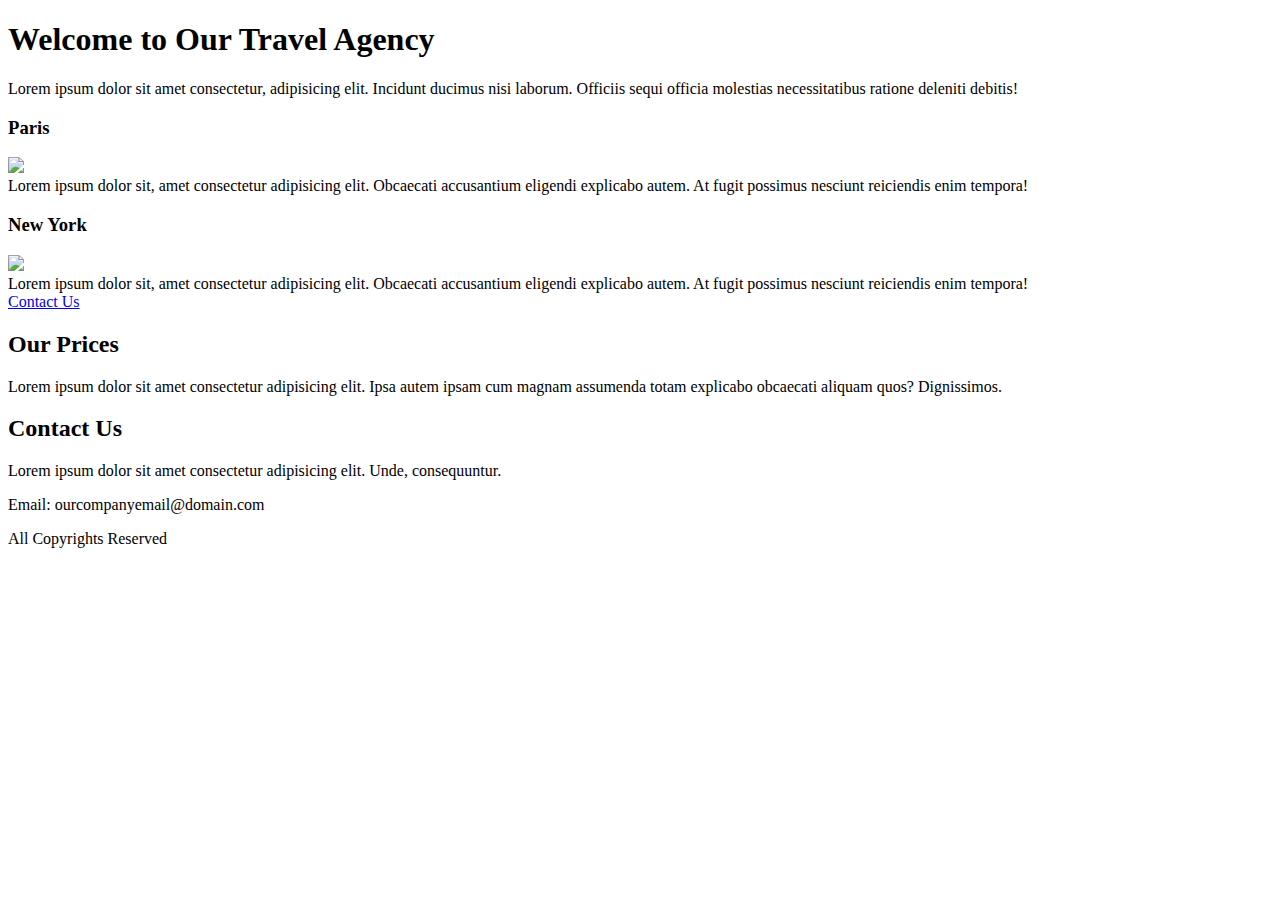
==== workshop_html.html @ eb20bb2e "Add files via upload" ====
<!DOCTYPE html>
<html lang="en">

<head>
    <meta charset="UTF-8">
    <meta name="viewport" content="width=device-width, initial-scale=1.0">
    <link rel="stylesheet" href="styles/workshop_html_style.css">
    <title>Travel Agency</title>
</head>

<body> <!--we put content here-->
    <div class="hdr-bg"></div>

    <header id="hdr"> <!--id is like a name?-->
        <div class="content-wrap">
            <h1>Welcome to Our Travel Agency</h1> <!--stands for heading1: has the largest fron among the three (h1, h2, h3)-->
            <p>Lorem ipsum dolor sit amet consectetur, adipisicing elit. Incidunt ducimus nisi laborum. Officiis sequi officia molestias necessitatibus ratione deleniti debitis!</p>
        </div>
    </header>



    <section class="destinations">
        <div class="content-wrap">

            <div class="dest">
                <h3>Paris</h3>
                <img src="images/paris-ftr-1280x720.jpg">
                <div class="dest-text">
                Lorem ipsum dolor sit, amet consectetur adipisicing elit. Obcaecati accusantium eligendi explicabo autem. At fugit possimus nesciunt reiciendis enim tempora!
                </div>
            </div>

            <div class="dest">
                <h3>New York</h3>
                <img src="images/new york.jpg">
                <div class="dest-text">
                Lorem ipsum dolor sit, amet consectetur adipisicing elit. Obcaecati accusantium eligendi explicabo autem. At fugit possimus nesciunt reiciendis enim tempora!
                </div>
            </div>

        </div>

        <a href="#contact" class="button">Contact Us</a>

    </section>



    <section class="prices">
        <div class="content-wrap">
            <h2>Our Prices</h2>
            <p>Lorem ipsum dolor sit amet consectetur adipisicing elit. Ipsa autem ipsam cum magnam assumenda totam explicabo obcaecati aliquam quos? Dignissimos.</p>
        </div>
    </section>



    <section class="contact" id="contact">
        <div class="content-wrap">
            <h2>Contact Us</h2>
            <p>Lorem ipsum dolor sit amet consectetur adipisicing elit. Unde, consequuntur.</p>
            <p>Email: ourcompanyemail@domain.com</p>
        </div>
    </section>



    <footer>
        All Copyrights Reserved
    </footer>



</body>
</html>
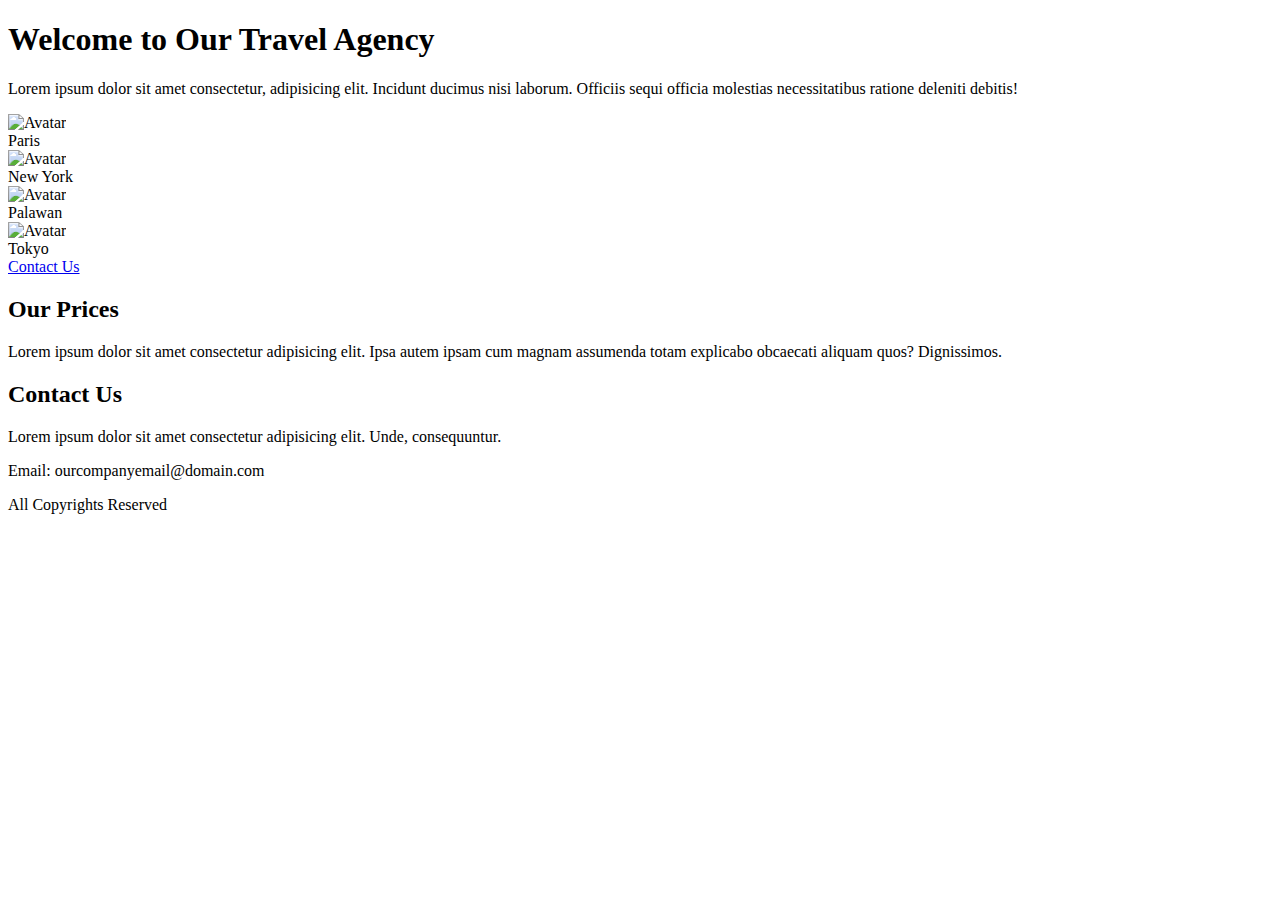
==== commit f4682246: "Update workshop_html.html" ====
--- a/workshop_html.html
+++ b/workshop_html.html
@@ -4,8 +4,10 @@
 <head>
     <meta charset="UTF-8">
     <meta name="viewport" content="width=device-width, initial-scale=1.0">
+    <link href="https://fonts.googleapis.com/css2?family=Cormorant+Garamond:wght@300&family=Julius+Sans+One&display=swap" rel="stylesheet">
     <link rel="stylesheet" href="styles/workshop_html_style.css">
     <title>Travel Agency</title>
+
 </head>
 
 <body> <!--we put content here-->
@@ -23,21 +25,33 @@
     <section class="destinations">
         <div class="content-wrap">
 
-            <div class="dest">
-                <h3>Paris</h3>
-                <img src="images/paris-ftr-1280x720.jpg">
-                <div class="dest-text">
-                Lorem ipsum dolor sit, amet consectetur adipisicing elit. Obcaecati accusantium eligendi explicabo autem. At fugit possimus nesciunt reiciendis enim tempora!
+            <div class="container">
+                <img src="images/pexels-paris.jpg" alt="Avatar" class="image" style="width:100%">
+                <div class="middle">
+                  <div class="text">Paris</div>
                 </div>
-            </div>
+              </div>
 
-            <div class="dest">
-                <h3>New York</h3>
-                <img src="images/new york.jpg">
-                <div class="dest-text">
-                Lorem ipsum dolor sit, amet consectetur adipisicing elit. Obcaecati accusantium eligendi explicabo autem. At fugit possimus nesciunt reiciendis enim tempora!
+              <div class="container">
+                <img src="images/pexels-nyc 4to3.jpg" alt="Avatar" class="image" style="width:100%">
+                <div class="middle">
+                  <div class="text">New York</div>
                 </div>
-            </div>
+              </div>
+
+              <div class="container">
+                <img src="images/pexels-palawan 4to3.jpg" alt="Avatar" class="image" style="width:100%">
+                <div class="middle">
+                  <div class="text">Palawan</div>
+                </div>
+              </div>
+
+              <div class="container">
+                <img src="images/pexels-life-of-wu-tokyo 4to3.jpg" alt="Avatar" class="image" style="width:100%">
+                <div class="middle">
+                  <div class="text">Tokyo</div>
+                </div>
+              </div>
 
         </div>
 
@@ -73,4 +87,4 @@
 
 
 </body>
-</html>+</html>
